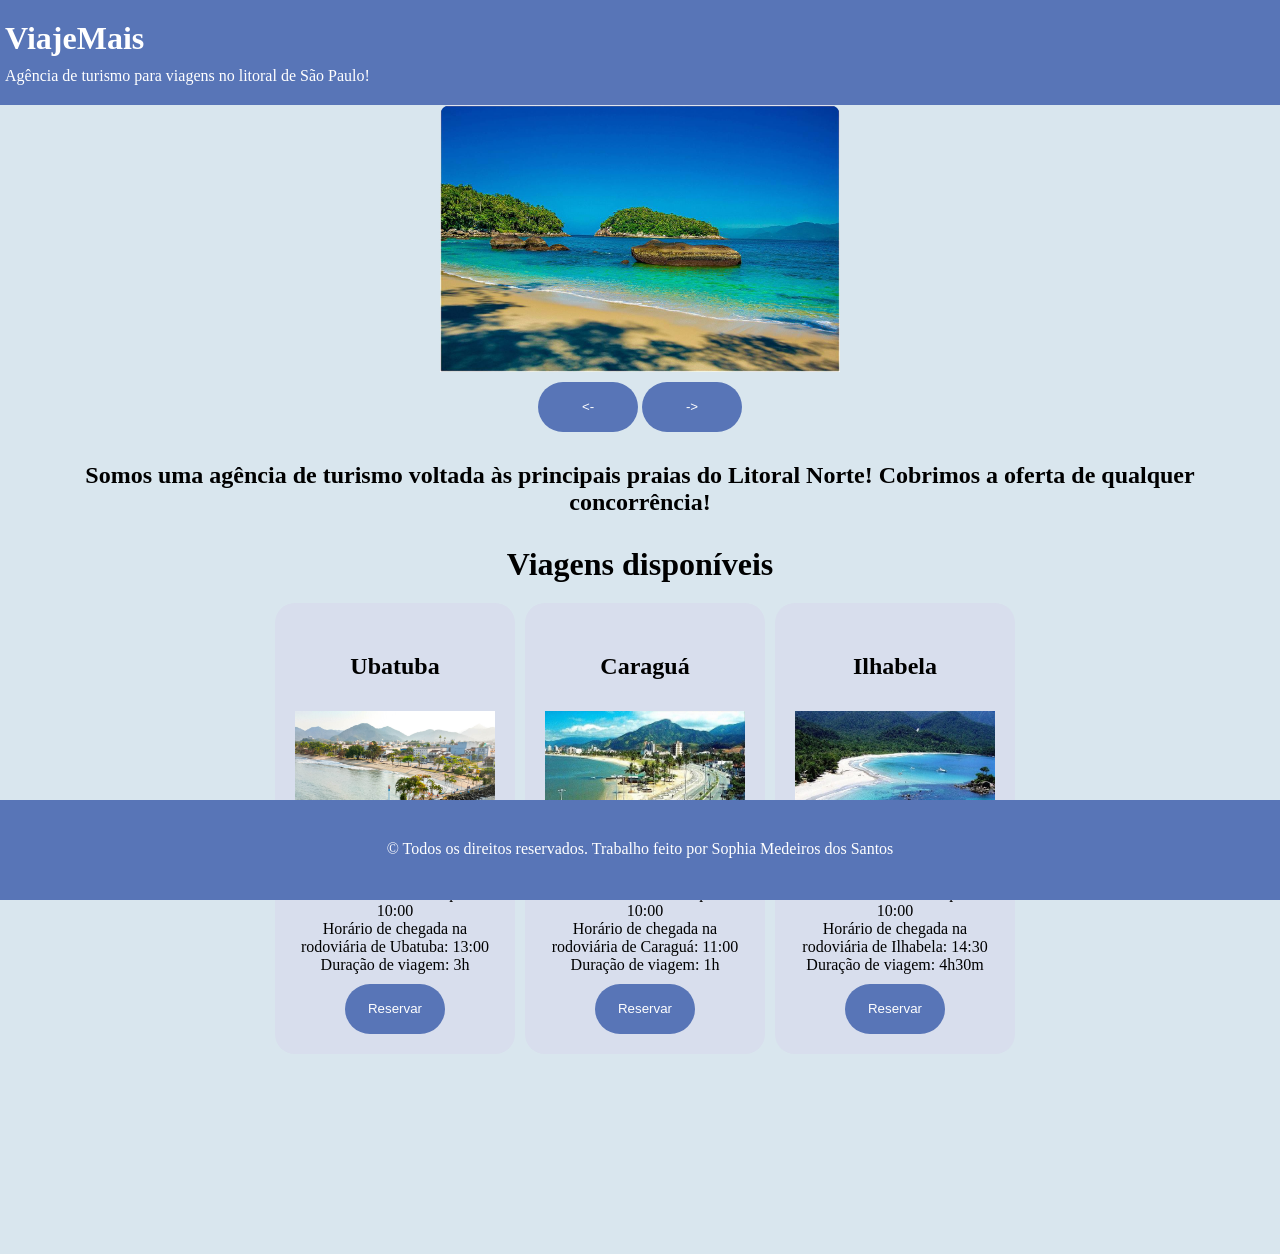
==== index.html @ 365cdce4 "Rename agen.html to index.html" ====
<!DOCTYPE html>
<html lang="pt-br">
<head>
    <meta charset="UTF-8">
    <meta name="viewport" content="width=device-width, initial-scale=1.0">
    <title> Agência de Turismo </title>
    <link rel="stylesheet" href="/agenstyle.css" ></link>
</head>
<body>
    <header>
        <h1> ViajeMais </h1>
        <p> Agência de turismo para viagens no litoral de São Paulo! </p>
    </header>

     <div class="carrossel">
        <div class="slides">
            <img src="UBATUBA.jpg" alt="Ubatuba">
            <img src="caragua.jpg" alt="Caraguá">
            <img src="ilhabela.jpg" alt="Ilhabela">
        </div>
     <button id="esquerda" class="esquerda"> <- </button> <button class="direita" id="direita"> -> </button>
    </div>
     <h2> Somos uma agência de turismo voltada às principais praias do Litoral Norte! Cobrimos a oferta de qualquer concorrência!</h2>

     <h1> Viagens disponíveis </h1>
     <div class="card">
        <div class="cardpag">
            <h2> Ubatuba </h2>
            <img src="ubatubacard.jpg" alt="Ubatuba">
            <p> Horário de saída da rodoviária de São José dos Campos: 10:00 </p>
            <p> Horário de chegada na rodoviária de Ubatuba: 13:00 </p>
            <p> Duração de viagem: 3h </p>
            <button id="botaouba"> Reservar </button>
        </div>
        <div class="cardpag">
            <h2> Caraguá </h2>
            <img src="caraguacard.jpg" alt="Caragua">
            <p> Horário de saída da rodoviária de São José dos Campos: 10:00 </p>
            <p> Horário de chegada na rodoviária de Caraguá: 11:00 </p>
            <p> Duração de viagem: 1h </p>
            <button id="botaocara"> Reservar </button>
        </div>
         <div class="cardpag">
            <h2> Ilhabela </h2>
            <img src="ilhabelacard.jpg" alt="Ilhabela">
            <p> Horário de saída da rodoviária de São José dos Campos: 10:00 </p>
            <p> Horário de chegada na rodoviária de Ilhabela: 14:30 </p>
            <p> Duração de viagem: 4h30m </p>
            <button id="botaoilha"> Reservar </button>
        </div>
     </div>

     <footer>
        <p> &copy; Todos os direitos reservados. Trabalho feito por Sophia Medeiros dos Santos </p>
     </footer>
     <script src="agenscript.js"></script>
</body>
</html>
---- agenstyle.css ----
* {
    margin: 0;
    padding: 0;
}

body {
    display: flex;
    align-items: center;
    justify-content: center;
    flex-direction: column;
    background-color: #d9e6ee;
}
.carrossel {
    max-width: 400px;
    overflow: hidden;
    border-radius: 10px;
    box-shadow: 0 0 10px rgba(0, 0, 0, 0);
    text-align: center;
}
.slides {
    display: flex;
    transition: transform 0.5s ease-in-out;
    width: 100%;
}
.slides img {
    max-width: 100%;
    flex-shrink: 0;
    object-fit: cover;
    display: block;
}
header {
    background-color: #5875B7;
    color: white; 
    padding: 20px;
    margin: 0;
    width: 100%;
    margin-left: 10px;
}
header p {
    margin-top: 10px;
}
h2 {
    text-align: center;
    padding: 30px;
}
.card {
    display: flex;
    align-items: center;
    justify-content: center;
}
.cardpag {
    background-color:#D8DEED;
    text-align: center;
    border-radius: 20px;
    padding: 20px;
    margin-left: 10px;
    margin-top: 20px;
    width: 200px;
    margin-bottom: 200px;
}
.cardpag img{
    width: 200px;
    height: 150px;
    margin-top: 1px;
    margin-bottom: 1px;
}

button {
    background-color: #5875B7;
    color: white;
    border-radius: 50px;
    width: 100px;
    height: 50px;
    border: #5875B7;
    margin-top: 10px;
}
button:hover {
    background-color: #405585;
}

footer {
    position: fixed;
    bottom: 0;
    text-align: center;
    background-color: #5875B7;
    color: white;
    width: 100%;
    height: 100px;
}
footer p {
    text-align: center;  
    margin-top: 40px;
}
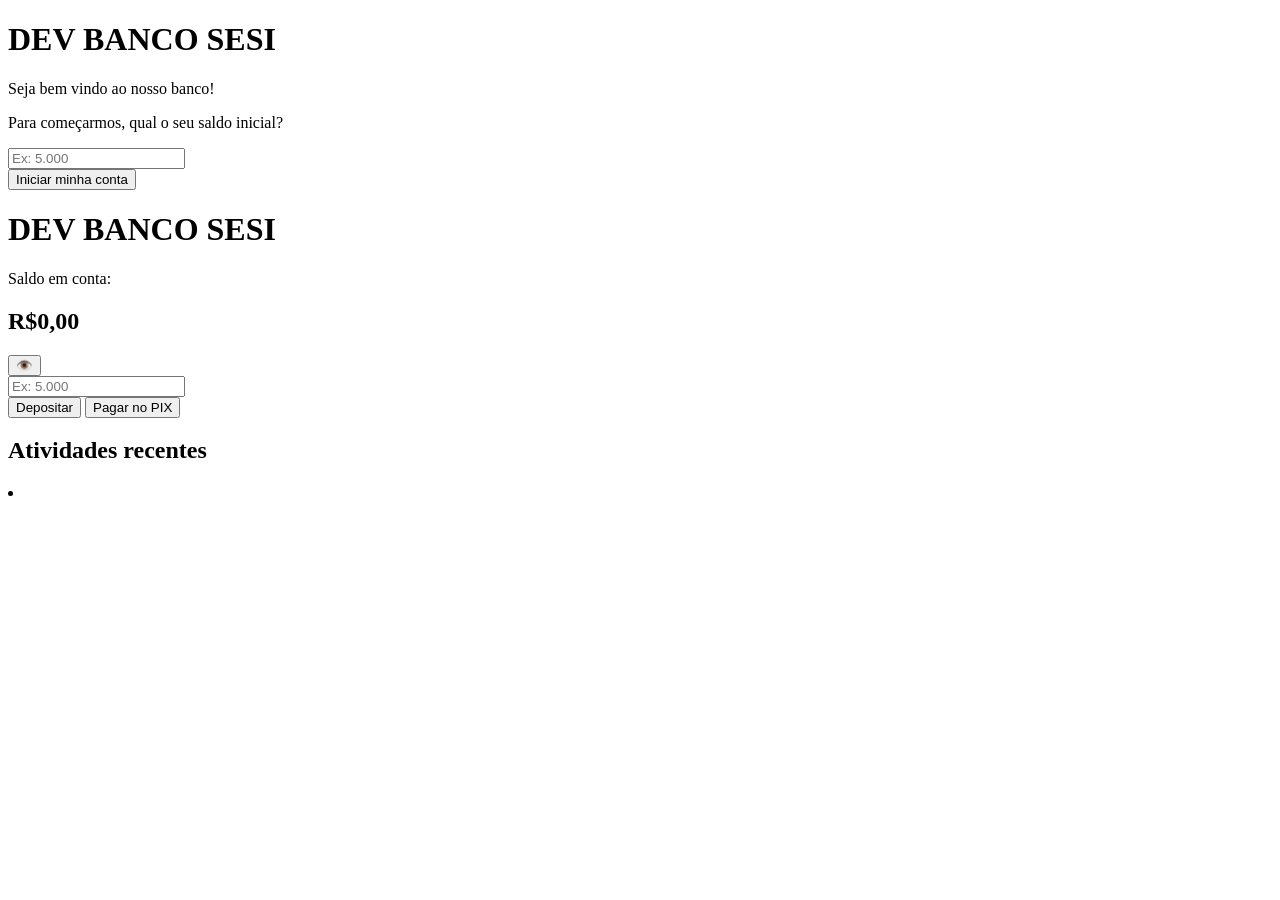
==== commit 63f30bd0: "Refeita do html" ====
--- a/index.html
+++ b/index.html
@@ -3,56 +3,44 @@
 <head>
     <meta charset="UTF-8">
     <meta name="viewport" content="width=device-width, initial-scale=1.0">
-    <title> Agência de Turismo </title>
-    <link rel="stylesheet" href="/agenstyle.css" ></link>
+    <title> Banco DEV SESI </title>
+    <link rel="stylesheet" href="/estilo.css">
 </head>
 <body>
-    <header>
-        <h1> ViajeMais </h1>
-        <p> Agência de turismo para viagens no litoral de São Paulo! </p>
-    </header>
+    <div id="welcome" class="container">
+        <div id="welcome2" class="card">
+        <h1> DEV BANCO SESI </h1>
+        <p> Seja bem vindo ao nosso banco! </p>
+        <p> Para começarmos, qual o seu saldo inicial? </p> 
+    </div>
+        <input type="number" id="saldoInput" placeholder="Ex: 5.000">
+        <br>
+        <button id="botaoIniciarConta" onclick="criarConta()"> Iniciar minha conta </button>
+    </div>
 
-     <div class="carrossel">
-        <div class="slides">
-            <img src="UBATUBA.jpg" alt="Ubatuba">
-            <img src="caragua.jpg" alt="Caraguá">
-            <img src="ilhabela.jpg" alt="Ilhabela">
-        </div>
-     <button id="esquerda" class="esquerda"> <- </button> <button class="direita" id="direita"> -> </button>
+
+    <div id="bemvindo" class="container hidden">
+        <main class="card">
+        <div id="bemvindo2" class="balance">
+        <h1> DEV BANCO SESI </h1>
+        <p> Saldo em conta: </p>
+        <h2 id="saldo"> R$0,00</h2>
+        <button id="btn-olho" onclick="togglePrivacidade()">👁️</button> </div>
+    
+    <div>
+        <input type="number" id="operacao" placeholder="Ex: 5.000">
+        <br>
+        <button id="botaoDep" onclick="operacao('deposito')"> Depositar </button>
+        <button id="botaoPag" onclick="operacao('saque')"> Pagar no PIX </button>
     </div>
-     <h2> Somos uma agência de turismo voltada às principais praias do Litoral Norte! Cobrimos a oferta de qualquer concorrência!</h2>
+</div>
+</main>
 
-     <h1> Viagens disponíveis </h1>
-     <div class="card">
-        <div class="cardpag">
-            <h2> Ubatuba </h2>
-            <img src="ubatubacard.jpg" alt="Ubatuba">
-            <p> Horário de saída da rodoviária de São José dos Campos: 10:00 </p>
-            <p> Horário de chegada na rodoviária de Ubatuba: 13:00 </p>
-            <p> Duração de viagem: 3h </p>
-            <button id="botaouba"> Reservar </button>
-        </div>
-        <div class="cardpag">
-            <h2> Caraguá </h2>
-            <img src="caraguacard.jpg" alt="Caragua">
-            <p> Horário de saída da rodoviária de São José dos Campos: 10:00 </p>
-            <p> Horário de chegada na rodoviária de Caraguá: 11:00 </p>
-            <p> Duração de viagem: 1h </p>
-            <button id="botaocara"> Reservar </button>
-        </div>
-         <div class="cardpag">
-            <h2> Ilhabela </h2>
-            <img src="ilhabelacard.jpg" alt="Ilhabela">
-            <p> Horário de saída da rodoviária de São José dos Campos: 10:00 </p>
-            <p> Horário de chegada na rodoviária de Ilhabela: 14:30 </p>
-            <p> Duração de viagem: 4h30m </p>
-            <button id="botaoilha"> Reservar </button>
-        </div>
-     </div>
-
-     <footer>
-        <p> &copy; Todos os direitos reservados. Trabalho feito por Sophia Medeiros dos Santos </p>
-     </footer>
-     <script src="agenscript.js"></script>
+    <div id="atvsrecentes" class="log">
+        <h2>Atividades recentes </h2>
+        <ul id="lista"></ul>
+        <li></li>
+    </div>
+   <script src="script.js"></script>
 </body>
-</html>
+</html>
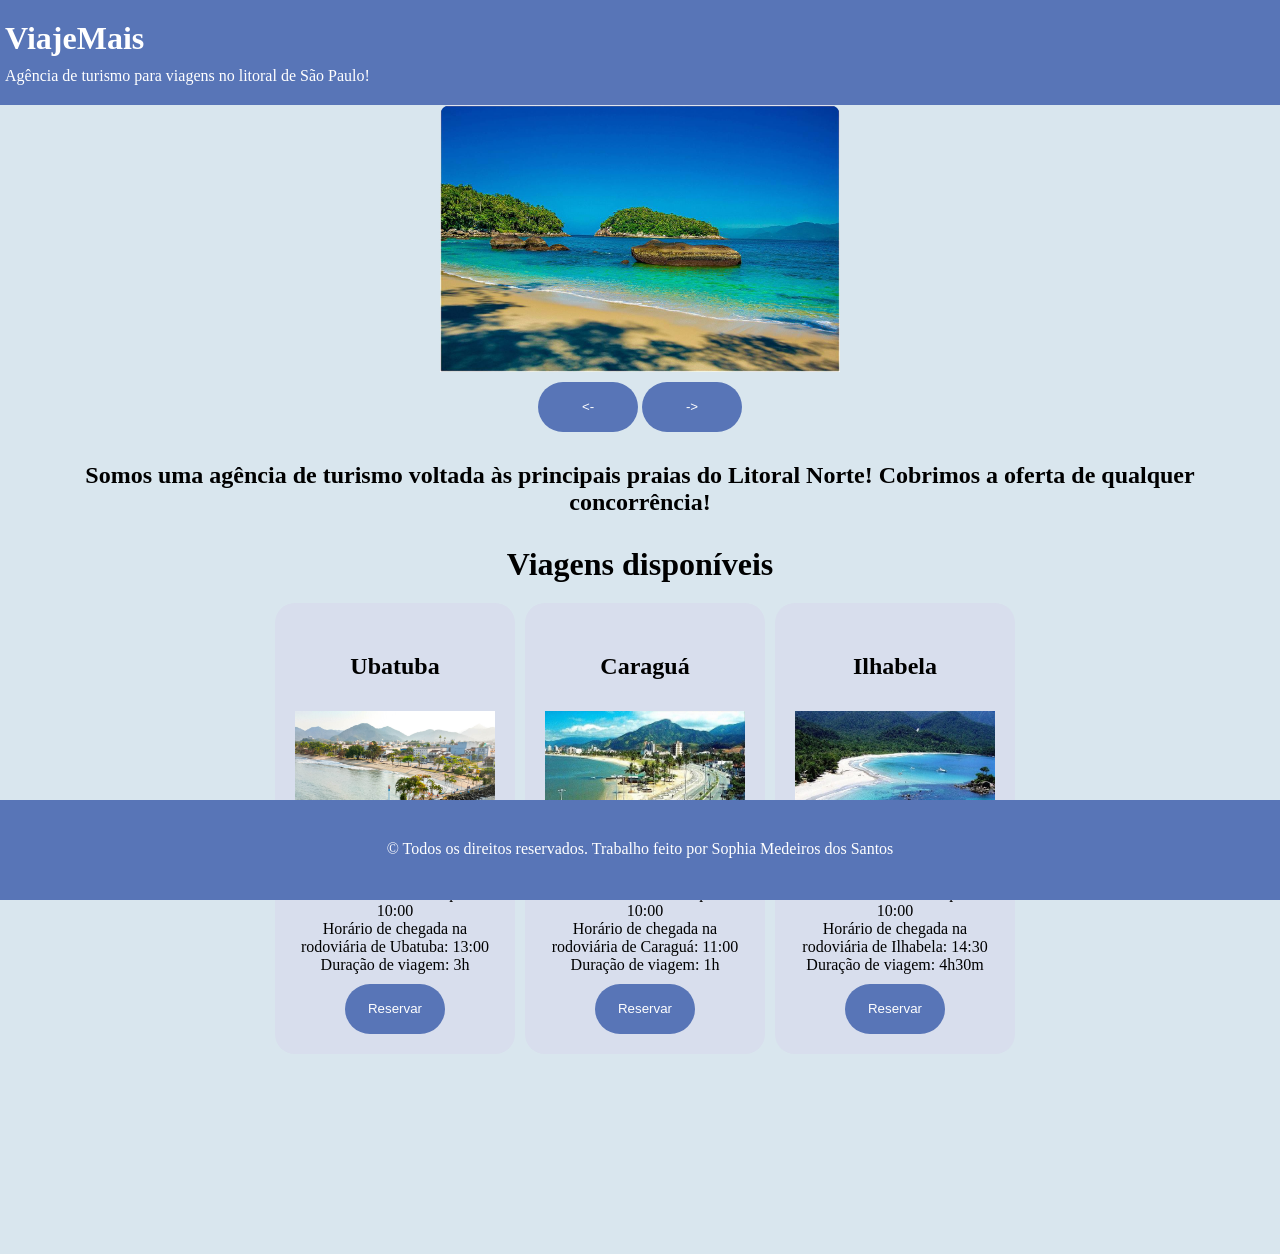
==== commit 6022335b: "Refeita do html" ====
--- a/index.html
+++ b/index.html
@@ -3,44 +3,56 @@
 <head>
     <meta charset="UTF-8">
     <meta name="viewport" content="width=device-width, initial-scale=1.0">
-    <title> Banco DEV SESI </title>
-    <link rel="stylesheet" href="/estilo.css">
+    <title> Agência de Turismo </title>
+    <link rel="stylesheet" href="/agenstyle.css" ></link>
 </head>
 <body>
-    <div id="welcome" class="container">
-        <div id="welcome2" class="card">
-        <h1> DEV BANCO SESI </h1>
-        <p> Seja bem vindo ao nosso banco! </p>
-        <p> Para começarmos, qual o seu saldo inicial? </p> 
+    <header>
+        <h1> ViajeMais </h1>
+        <p> Agência de turismo para viagens no litoral de São Paulo! </p>
+    </header>
+
+     <div class="carrossel">
+        <div class="slides">
+            <img src="UBATUBA.jpg" alt="Ubatuba">
+            <img src="caragua.jpg" alt="Caraguá">
+            <img src="ilhabela.jpg" alt="Ilhabela">
+        </div>
+     <button id="esquerda" class="esquerda"> <- </button> <button class="esquerda" id="direita"> -> </button>
     </div>
-        <input type="number" id="saldoInput" placeholder="Ex: 5.000">
-        <br>
-        <button id="botaoIniciarConta" onclick="criarConta()"> Iniciar minha conta </button>
-    </div>
+     <h2> Somos uma agência de turismo voltada às principais praias do Litoral Norte! Cobrimos a oferta de qualquer concorrência!</h2>
 
+     <h1> Viagens disponíveis </h1>
+     <div class="card">
+        <div class="cardpag">
+            <h2> Ubatuba </h2>
+            <img src="ubatubacard.jpg" alt="Ubatuba">
+            <p> Horário de saída da rodoviária de São José dos Campos: 10:00 </p>
+            <p> Horário de chegada na rodoviária de Ubatuba: 13:00 </p>
+            <p> Duração de viagem: 3h </p>
+            <button id="botaouba"> Reservar </button>
+        </div>
+        <div class="cardpag">
+            <h2> Caraguá </h2>
+            <img src="caraguacard.jpg" alt="Caragua">
+            <p> Horário de saída da rodoviária de São José dos Campos: 10:00 </p>
+            <p> Horário de chegada na rodoviária de Caraguá: 11:00 </p>
+            <p> Duração de viagem: 1h </p>
+            <button id="botaocara"> Reservar </button>
+        </div>
+         <div class="cardpag">
+            <h2> Ilhabela </h2>
+            <img src="ilhabelacard.jpg" alt="Ilhabela">
+            <p> Horário de saída da rodoviária de São José dos Campos: 10:00 </p>
+            <p> Horário de chegada na rodoviária de Ilhabela: 14:30 </p>
+            <p> Duração de viagem: 4h30m </p>
+            <button id="botaoilha"> Reservar </button>
+        </div>
+     </div>
 
-    <div id="bemvindo" class="container hidden">
-        <main class="card">
-        <div id="bemvindo2" class="balance">
-        <h1> DEV BANCO SESI </h1>
-        <p> Saldo em conta: </p>
-        <h2 id="saldo"> R$0,00</h2>
-        <button id="btn-olho" onclick="togglePrivacidade()">👁️</button> </div>
-    
-    <div>
-        <input type="number" id="operacao" placeholder="Ex: 5.000">
-        <br>
-        <button id="botaoDep" onclick="operacao('deposito')"> Depositar </button>
-        <button id="botaoPag" onclick="operacao('saque')"> Pagar no PIX </button>
-    </div>
-</div>
-</main>
-
-    <div id="atvsrecentes" class="log">
-        <h2>Atividades recentes </h2>
-        <ul id="lista"></ul>
-        <li></li>
-    </div>
-   <script src="script.js"></script>
+     <footer>
+        <p> &copy; Todos os direitos reservados. Trabalho feito por Sophia Medeiros dos Santos </p>
+     </footer>
+     <script src="agenscript.js"></script>
 </body>
 </html>
--- a/agenstyle.css
+++ b/agenstyle.css
@@ -0,0 +1,93 @@
+* {
+    margin: 0;
+    padding: 0;
+}
+
+body {
+    display: flex;
+    align-items: center;
+    justify-content: center;
+    flex-direction: column;
+    background-color: #d9e6ee;
+}
+.carrossel {
+    max-width: 400px;
+    overflow: hidden;
+    border-radius: 10px;
+    box-shadow: 0 0 10px rgba(0, 0, 0, 0);
+    text-align: center;
+}
+.slides {
+    display: flex;
+    transition: transform 0.5s ease-in-out;
+    width: 100%;
+}
+.slides img {
+    max-width: 100%;
+    flex-shrink: 0;
+    object-fit: cover;
+    display: block;
+}
+header {
+    background-color: #5875B7;
+    color: white; 
+    padding: 20px;
+    margin: 0;
+    width: 100%;
+    margin-left: 10px;
+}
+header p {
+    margin-top: 10px;
+}
+h2 {
+    text-align: center;
+    padding: 30px;
+}
+.card {
+    display: flex;
+    align-items: center;
+    justify-content: center;
+}
+.cardpag {
+    background-color:#D8DEED;
+    text-align: center;
+    border-radius: 20px;
+    padding: 20px;
+    margin-left: 10px;
+    margin-top: 20px;
+    width: 200px;
+    margin-bottom: 200px;
+}
+.cardpag img{
+    width: 200px;
+    height: 150px;
+    margin-top: 1px;
+    margin-bottom: 1px;
+}
+
+button {
+    background-color: #5875B7;
+    color: white;
+    border-radius: 50px;
+    width: 100px;
+    height: 50px;
+    border: #5875B7;
+    margin-top: 10px;
+}
+button:hover {
+    background-color: #405585;
+}
+
+footer {
+    position: fixed;
+    bottom: 0;
+    text-align: center;
+    background-color: #5875B7;
+    color: white;
+    width: 100%;
+    height: 100px;
+}
+footer p {
+    text-align: center;  
+    margin-top: 40px;
+}
